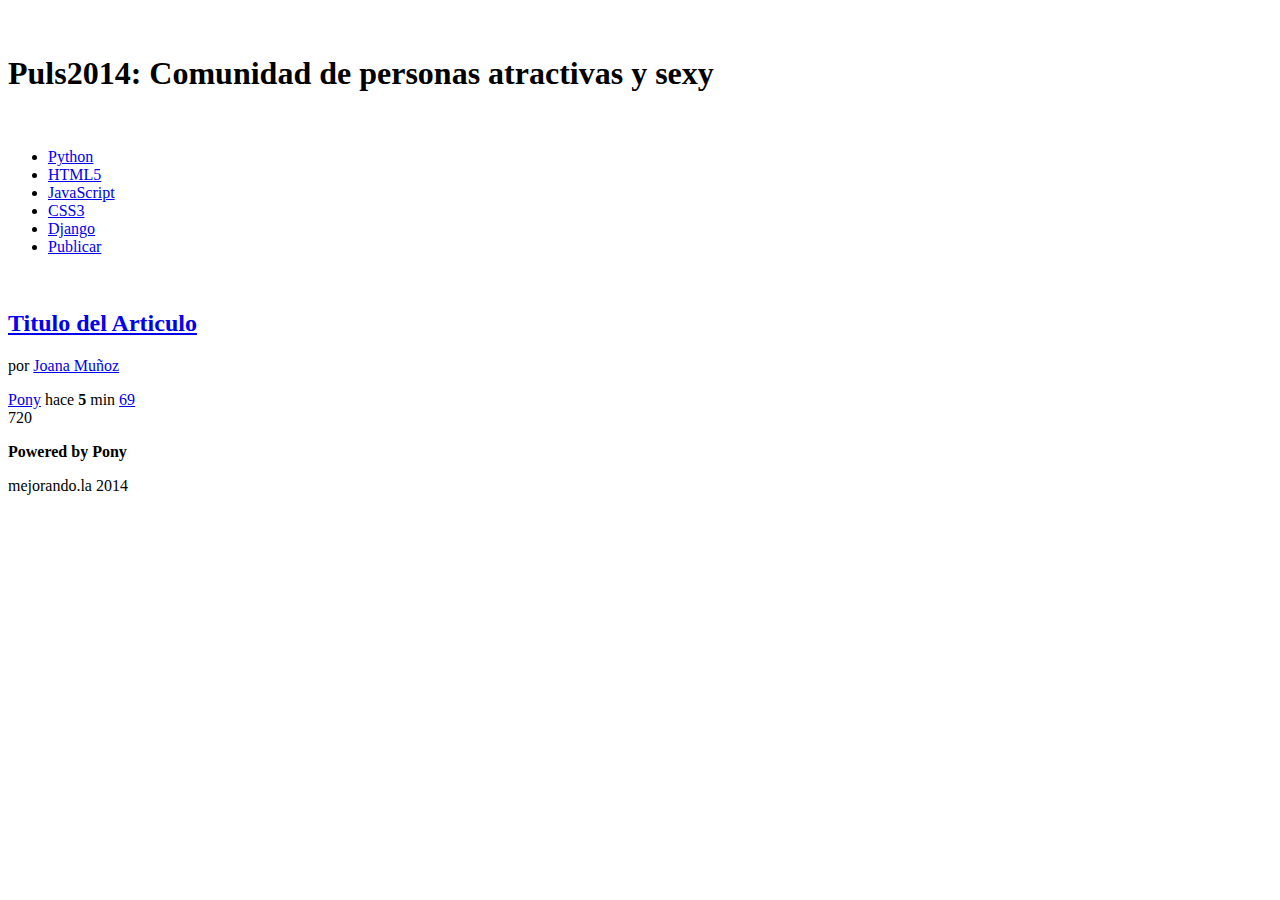
==== Index.html @ 2dbde64e "Index del Proyecto" ====
<!DOCTYPE html>
<html lang="es">
<head>
	<meta charset="UTF-8"/>
	<meta description="Proyecto de la primera generacion del 2014 del curso Web Online"/>
	<title>Puls2014: Comunidad de Personas Atractivas y sexy</title>
</head>
<body>
	<header>
		<figure id="logo">
			<img src="logo.png" alt="">
		</figure>
		<h1>
			Puls2014: Comunidad de personas atractivas y sexy
		</h1>
		<figure>
			<img src="avatar.jpg" alt="">
		</figure>
	</header>
	<nav>
		<ul>
			<li><a href="#">Python</a></li>
			<li><a href="#">HTML5</a></li>
			<li><a href="#">JavaScript</a></li>
			<li><a href="#">CSS3</a></li>
			<li><a href="#">Django</a></li>
			<li id="publicar_nav">
				<a href="#">Publicar</a>
			</li>
		</ul>
	</nav>
	<section id="contenido">
		<article class="item">
			<figure class="imagen_item">
				<img src="imagen.jpg" alt="">
			</figure>
			<h2 class="titulo_item">
				<a href="#">
					Titulo del Articulo
				</a>
			</h2>
			<p class="autor">
				por <a href="#">Joana Muñoz</a>
			</p>
			<div class="datos_item">
				<a href="#" class="tag_item">Pony</a>
				<span>
					hace <strong>5</strong> min
				</span>
				<a href="#" class="comentarios_item">69</a>
				<a href="#" class="guardar_item"></a>
			</div>
			<div class="votacion">
				<a href="#" class="up"></a>
				720
				<a href="#" class="down"></a>
			</div>
		</article>
	</section>
	<footer>
		<p>
			<strong>Powered by Pony</strong>
		</p>
		<p>
			mejorando.la 2014
		</p>
	</footer>
	
</body>
</html>
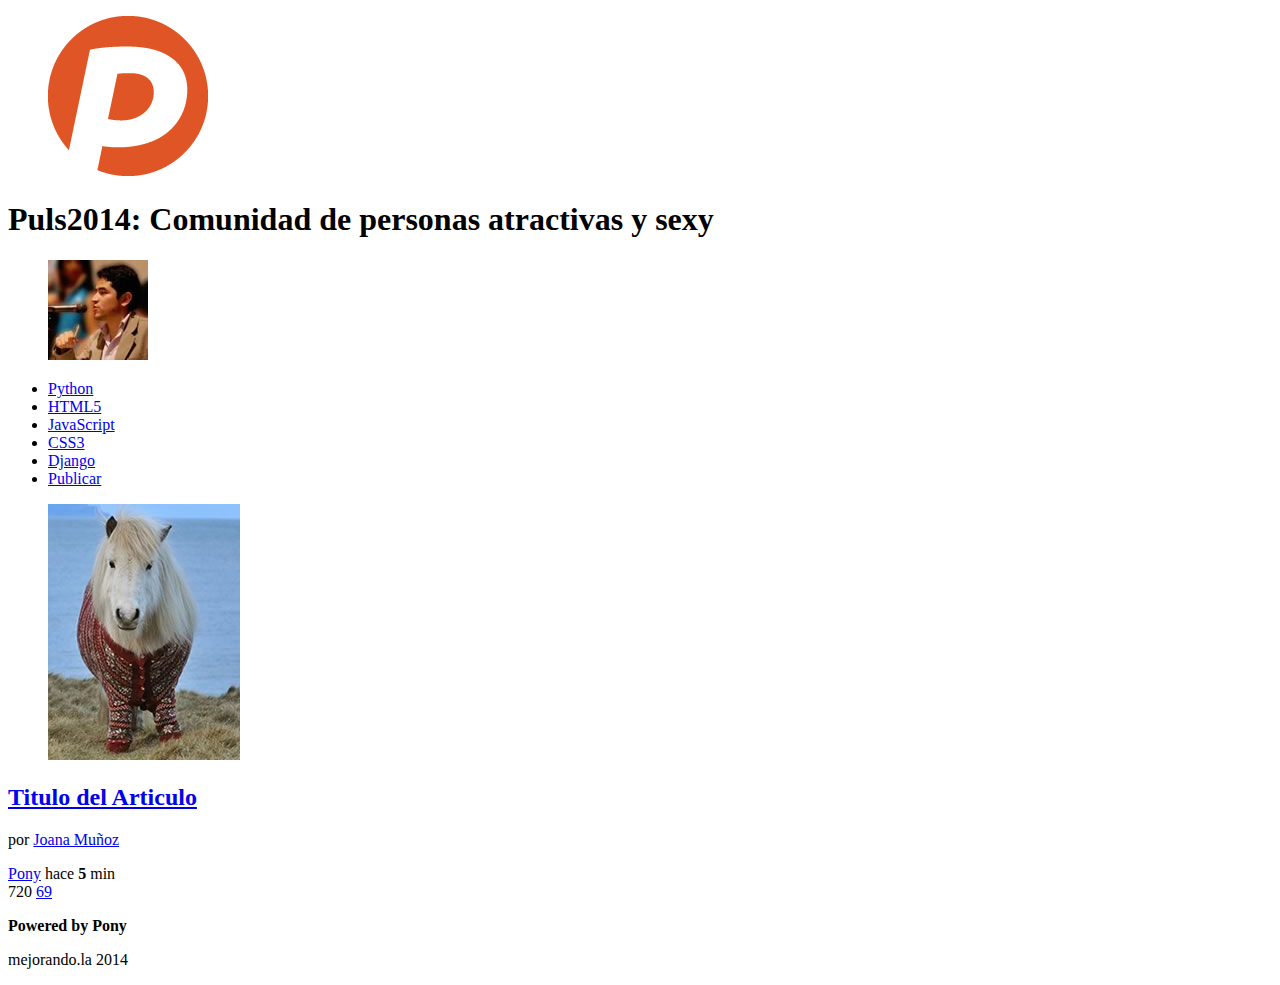
==== commit 66f36faf: "Cambios de Semantica para un nuevo Puls" ====
--- a/Index.html
+++ b/Index.html
@@ -47,13 +47,14 @@
 				<span>
 					hace <strong>5</strong> min
 				</span>
-				<a href="#" class="comentarios_item">69</a>
-				<a href="#" class="guardar_item"></a>
+				
 			</div>
 			<div class="votacion">
 				<a href="#" class="up"></a>
 				720
 				<a href="#" class="down"></a>
+				<a href="#" class="comentarios_item">69</a>
+				<a href="#" class="guardar_item"></a>
 			</div>
 		</article>
 	</section>
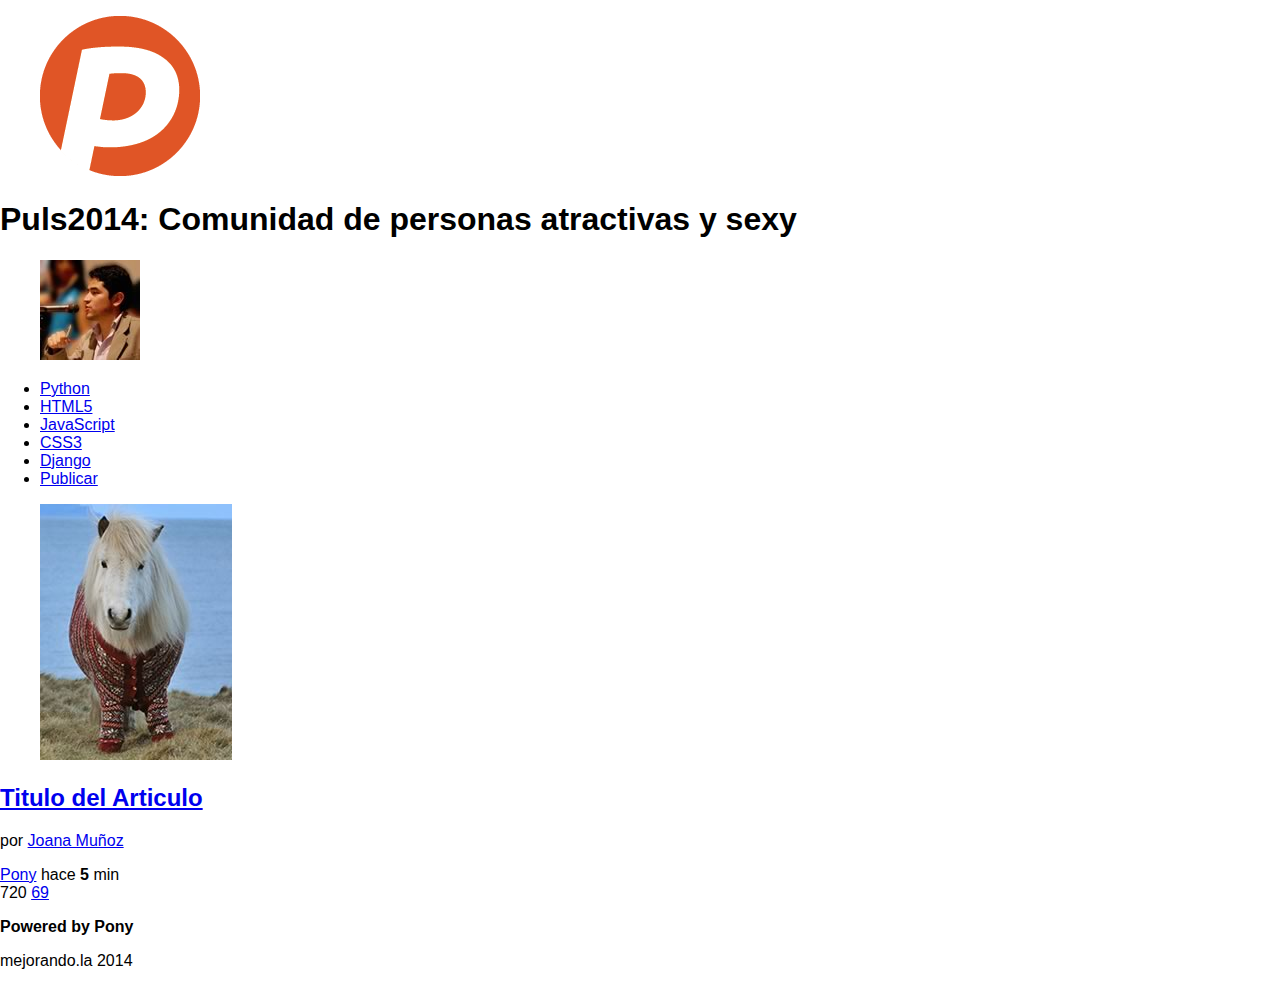
==== commit d621ba21: "normalize" ====
--- a/Index.html
+++ b/Index.html
@@ -2,8 +2,10 @@
 <html lang="es">
 <head>
 	<meta charset="UTF-8"/>
-	<meta description="Proyecto de la primera generacion del 2014 del curso Web Online"/>
+	<meta name="description" content="Proyecto de la primera generacion del 2014 del curso Web Online"/>
 	<title>Puls2014: Comunidad de Personas Atractivas y sexy</title>
+	<link rel="stylesheet" href="normalize.css">
+	<link rel="stylesheet" href="estilos.css">
 </head>
 <body>
 	<header>
